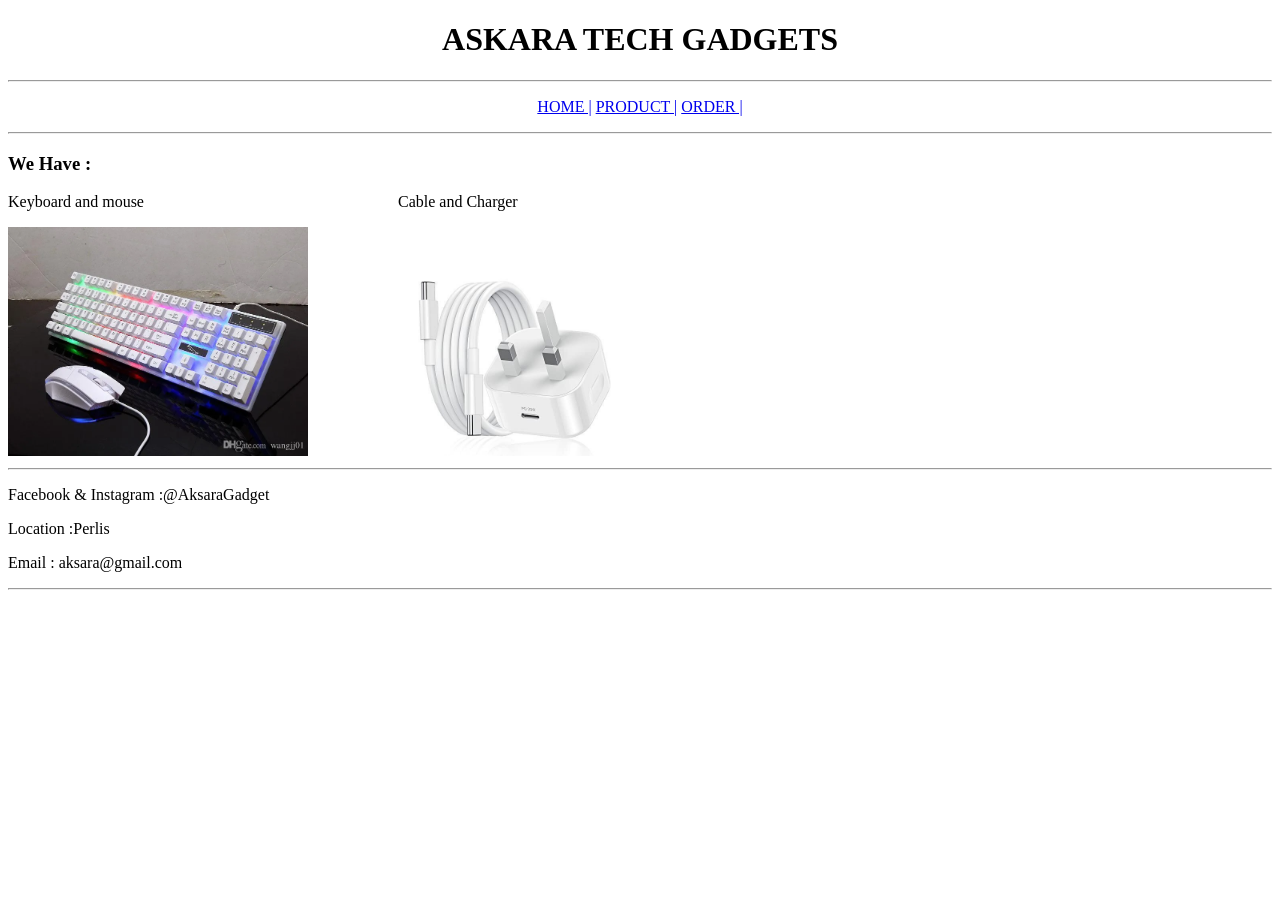
==== index.html @ c55dae37 "test 123" ====
<!DOCTYPE html>
<html lang="en">
<head>
    <meta charset="UTF-8">
    <meta name="viewport" content="width=device-width, initial-scale=1.0">
    <title>ASKARA TECH GADGETS</title>
</head>
<body>
    <h1 align="center">ASKARA TECH GADGETS</h1>

    <hr>
    <!--MENU-->
    <nav>
        <p align="center">
            <a href="index.html">HOME |</a>
            <a href="product.html">PRODUCT |</a>
            <a href="order.html">ORDER |</a>
        </p>
    </nav>
    <hr>
    <!--CONTENT-->
<h3>We Have :</h3>
    <p>
        Keyboard and mouse
        
    <span style="margin-left: 250px;">
    Cable and Charger
</span>
</p>
<img src="Keyboard.jpg" width="300">
<img src="Cable.jpg" width="200" style="margin-left: 100px;">
    <!--FOOTER-->
    <hr>
    <p>
        Facebook & Instagram :@AksaraGadget
    </p>
    <p>
Location :Perlis
    </p>
    <p>
        Email : aksara@gmail.com
    </p>
    <hr>
</body>
</html>
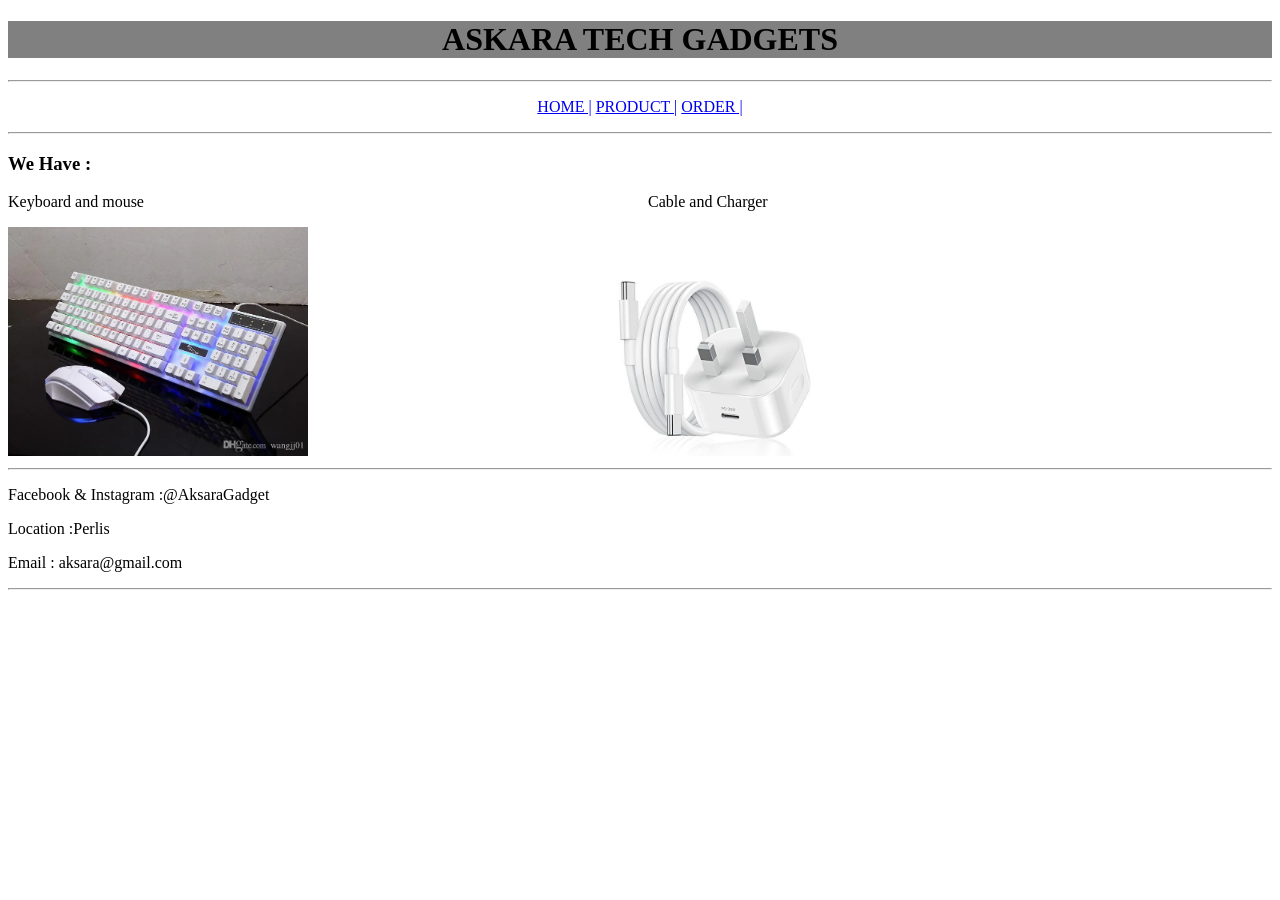
==== commit a052e72a: "latest" ====
--- a/index.html
+++ b/index.html
@@ -4,38 +4,39 @@
     <meta charset="UTF-8">
     <meta name="viewport" content="width=device-width, initial-scale=1.0">
     <title>ASKARA TECH GADGETS</title>
+    <link rel="stylesheet" href="style.css">
 </head>
 <body>
-    <h1 align="center">ASKARA TECH GADGETS</h1>
+    <h1 class="title">ASKARA TECH GADGETS</h1>
 
+    <!--MENU-->
     <hr>
-    <!--MENU-->
-    <nav>
-        <p align="center">
+        <p class="menu">
             <a href="index.html">HOME |</a>
             <a href="product.html">PRODUCT |</a>
             <a href="order.html">ORDER |</a>
         </p>
-    </nav>
     <hr>
+
     <!--CONTENT-->
 <h3>We Have :</h3>
     <p>
         Keyboard and mouse
         
-    <span style="margin-left: 250px;">
+    <span class="cable-text">
     Cable and Charger
 </span>
 </p>
-<img src="Keyboard.jpg" width="300">
-<img src="Cable.jpg" width="200" style="margin-left: 100px;">
+
+<img src="images/Keyboard.jpg" class="keyboard-image">
+<img src="images/Cable.jpg" class="cable-image">
     <!--FOOTER-->
     <hr>
     <p>
         Facebook & Instagram :@AksaraGadget
     </p>
     <p>
-Location :Perlis
+        Location :Perlis
     </p>
     <p>
         Email : aksara@gmail.com
--- a/style.css
+++ b/style.css
@@ -0,0 +1,27 @@
+.title{
+    text-align: center;
+    background-color: gray;
+}
+
+.menu{
+    text-align: center;
+   
+}
+
+.cable-text{
+    margin-left: 500px;
+}
+
+.keyboard-image{
+    width: 300px;
+}
+
+.cable-image{
+    width: 200px;
+    margin-left: 300px;
+}
+
+.button{
+    text-align: center;
+}
+
